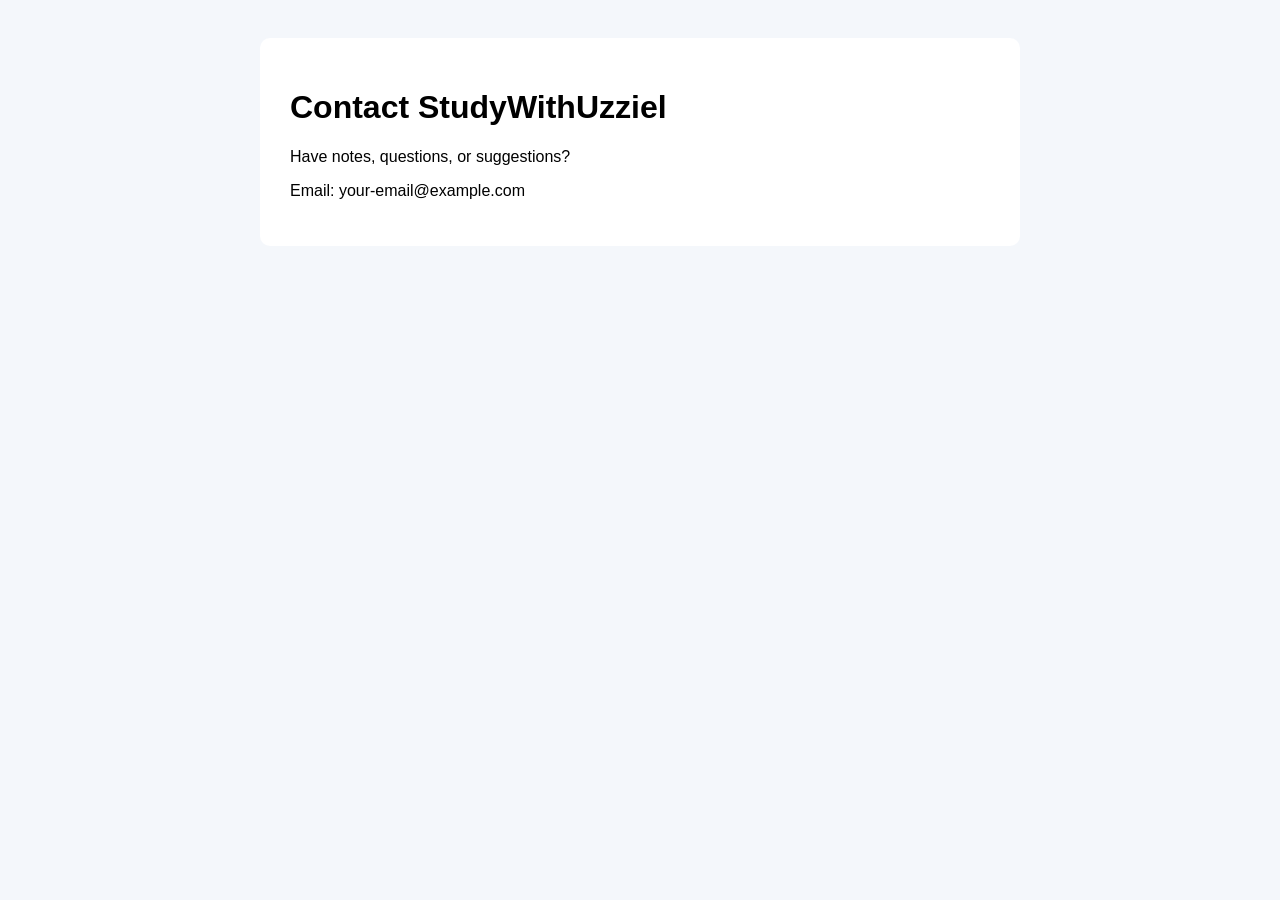
==== contact.html @ 7bbebdaa "Create contact.html" ====
<!DOCTYPE html>
<html>
<head>
<title>Contact - StudyWithUzziel</title>
<style>
body{
font-family:Arial;
background:#f4f7fb;
padding:30px;
}
.container{
background:white;
padding:30px;
border-radius:10px;
max-width:700px;
margin:auto;
}
</style>
</head>
<body>

<div class="container">

<h1>Contact StudyWithUzziel</h1>

<p>
Have notes, questions, or suggestions?
</p>

<p>
Email: your-email@example.com
</p>

</div>

</body>
</html>
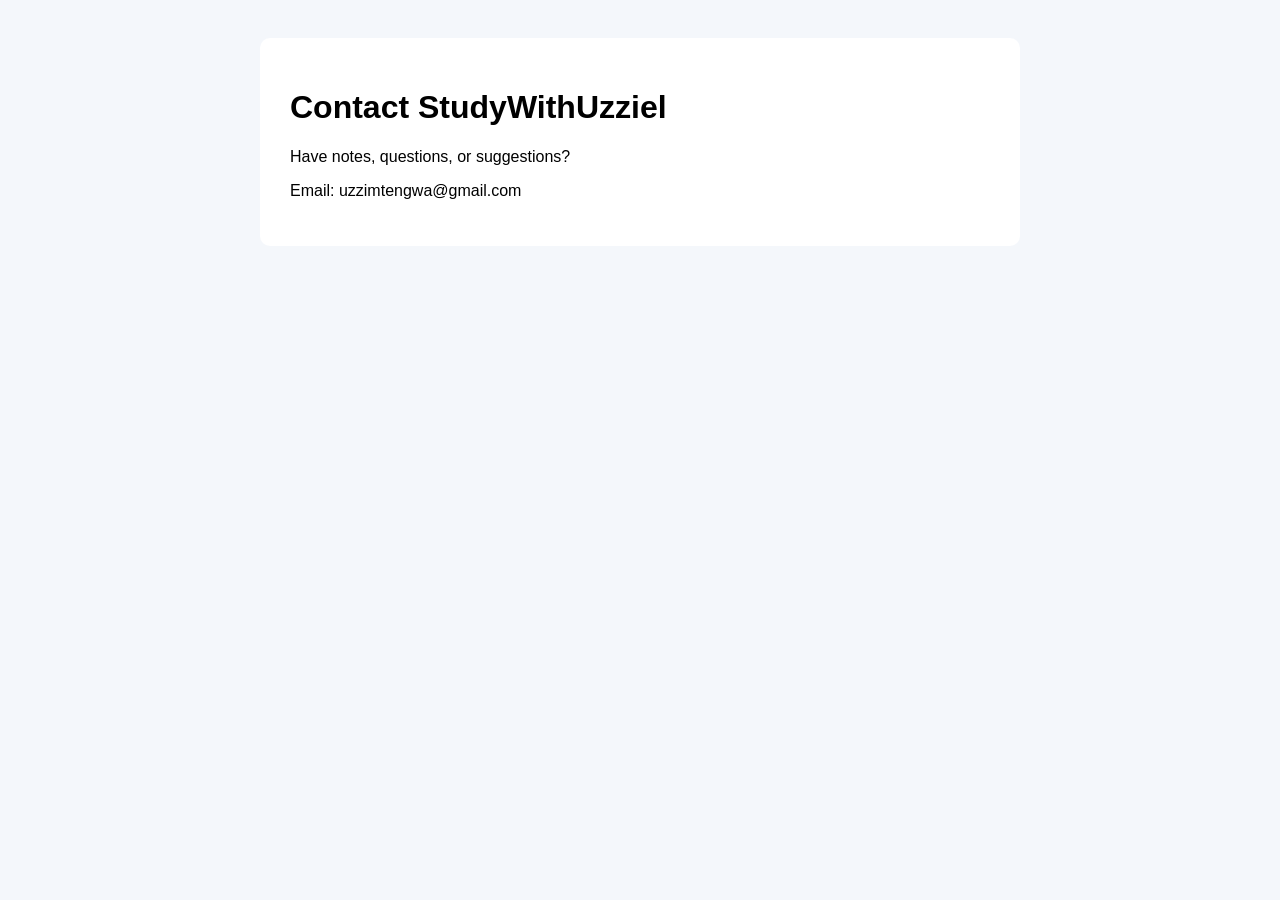
==== commit a68613c2: "Update contact.html" ====
--- a/contact.html
+++ b/contact.html
@@ -28,7 +28,7 @@
 </p>
 
 <p>
-Email: your-email@example.com
+Email: uzzimtengwa@gmail.com
 </p>
 
 </div>
